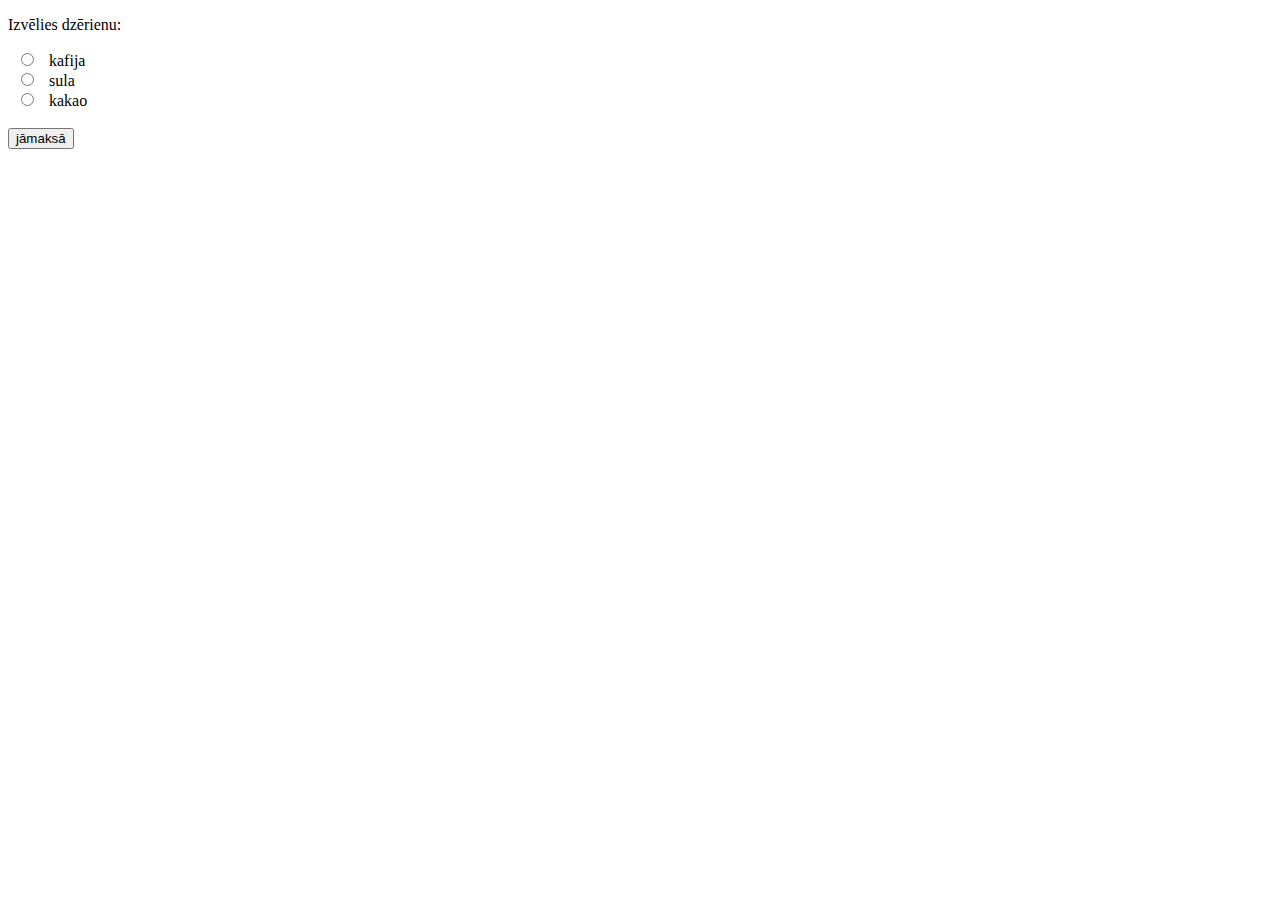
==== dzer.html @ 02f53074 "" ====
<!DOCTYPE html>
<html>
<head>
    <meta charset="UTF-8">
    <title>Formas</title>
    <link href="css/stils.css" rel="stylesheet" type="text/css">
</head>
<body>
<script>
function maksa(){
	let dz = document.getElementsByName('drink');
    let sum=0;
    for(i = 0; i < dz.length; i++) {
       if(dz[i].checked) sum+=Number(dz[i].value);
    }
    document.getElementById("maksa").innerHTML="Jāmaksā "+sum;
 }   
</script>
<p>Izvēlies dzērienu:</p>
<form>
  <input type="radio" id="kafija" name="drink" value="3.60">
  <label for="kafija">kafija</label><br>

  <input type="radio" id="sula" name="drink" value="2.50">
  <label for="sula">sula</label><br>

  <input type="radio" id="kakao" name="drink" value="3.20">
  <label for="kakao">kakao</label><br><br>

  <input type="button" id="poga" value="jāmaksā" onclick="maksa()">
  
  <span id="maksa"></span>
</form> 
</body>
</html>
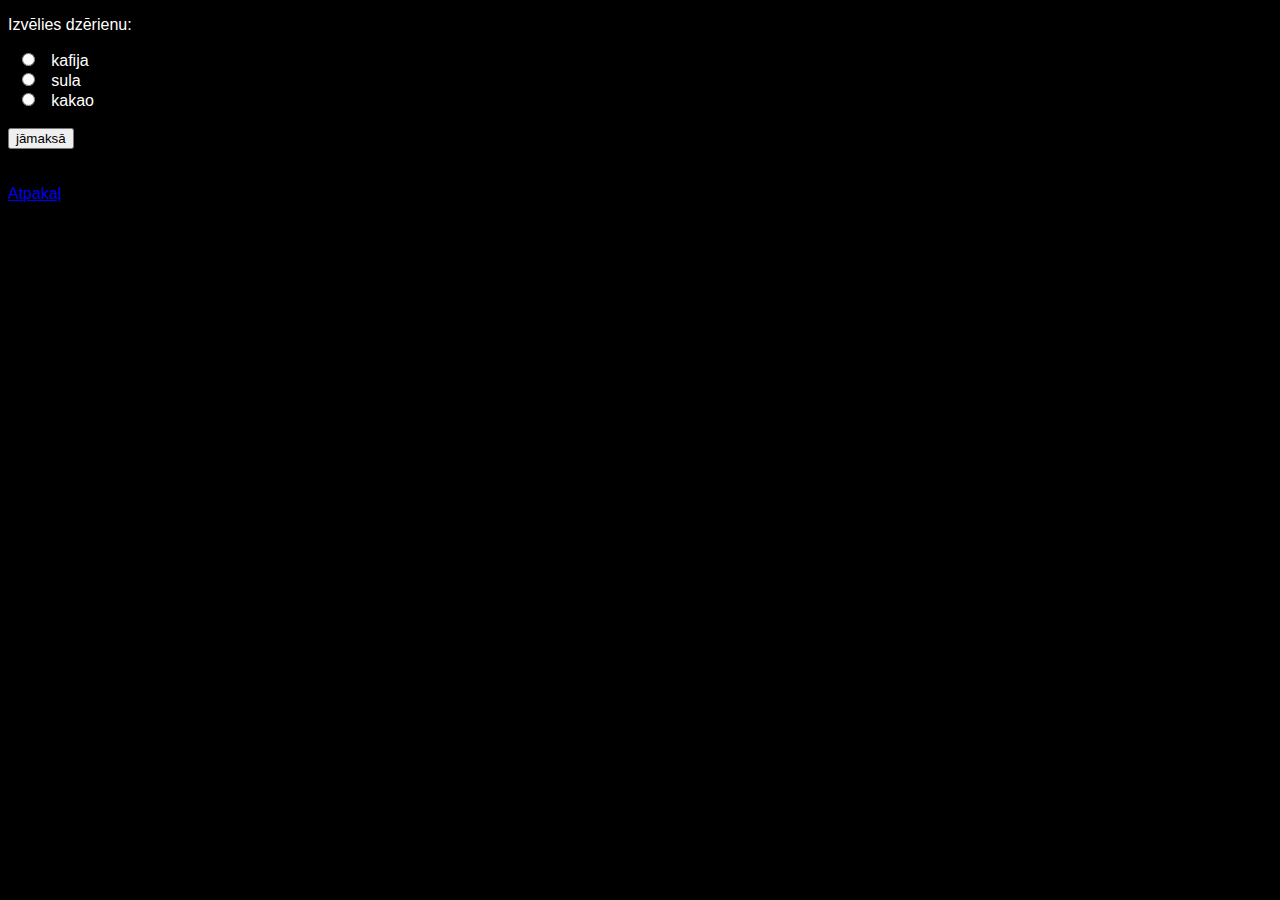
==== commit 7d5461d1: "" ====
--- a/dzer.html
+++ b/dzer.html
@@ -1,36 +1,39 @@
-<!DOCTYPE html>
-<html>
-<head>
-    <meta charset="UTF-8">
-    <title>Formas</title>
-    <link href="css/stils.css" rel="stylesheet" type="text/css">
-</head>
-<body>
-<script>
-function maksa(){
-	let dz = document.getElementsByName('drink');
-    let sum=0;
-    for(i = 0; i < dz.length; i++) {
-       if(dz[i].checked) sum+=Number(dz[i].value);
-    }
-    document.getElementById("maksa").innerHTML="Jāmaksā "+sum;
- }   
-</script>
-<p>Izvēlies dzērienu:</p>
-<form>
-  <input type="radio" id="kafija" name="drink" value="3.60">
-  <label for="kafija">kafija</label><br>
-
-  <input type="radio" id="sula" name="drink" value="2.50">
-  <label for="sula">sula</label><br>
-
-  <input type="radio" id="kakao" name="drink" value="3.20">
-  <label for="kakao">kakao</label><br><br>
-
-  <input type="button" id="poga" value="jāmaksā" onclick="maksa()">
-  
-  <span id="maksa"></span>
-</form> 
-</body>
-</html>
-
+<!DOCTYPE html>
+<html>
+<head>
+    <meta charset="UTF-8">
+    <title>Formas</title>
+    <link href="CSS/mansStils.css" rel="stylesheet" type="text/css">
+</head>
+<body>
+<script>
+function maksa(){
+	let dz = document.getElementsByName('drink');
+    let sum=0;
+    for(i = 0; i < dz.length; i++) {
+       if(dz[i].checked) sum+=Number(dz[i].value);
+    }
+    document.getElementById("maksa").innerHTML="Jāmaksā "+sum;
+ }   
+</script>
+<p>Izvēlies dzērienu:</p>
+<form>
+  <input type="radio" id="kafija" name="drink" value="3.60">
+  <label for="kafija">kafija</label><br>
+
+  <input type="radio" id="sula" name="drink" value="2.50">
+  <label for="sula">sula</label><br>
+
+  <input type="radio" id="kakao" name="drink" value="3.20">
+  <label for="kakao">kakao</label><br><br>
+
+  <input type="button" id="poga" value="jāmaksā" onclick="maksa()">
+  
+  <span id="maksa"></span>
+</form> 
+<br><br>
+<a href='otrais.html'>Atpakaļ</a>
+
+</body>
+</html>
+
--- a/CSS/mansStils.css
+++ b/CSS/mansStils.css
@@ -0,0 +1,15 @@
+body {
+    /*Izvelas kadu fontu redzes lietotajs*/
+    font-family: "Lato", sans-serif;
+    
+    /*Fona krasa ir melna*/
+    background-color: black;
+    
+    /*Taksta krasa ir balta*/
+    color: white;
+}
+
+.mySlides {
+    display: none;
+}
+
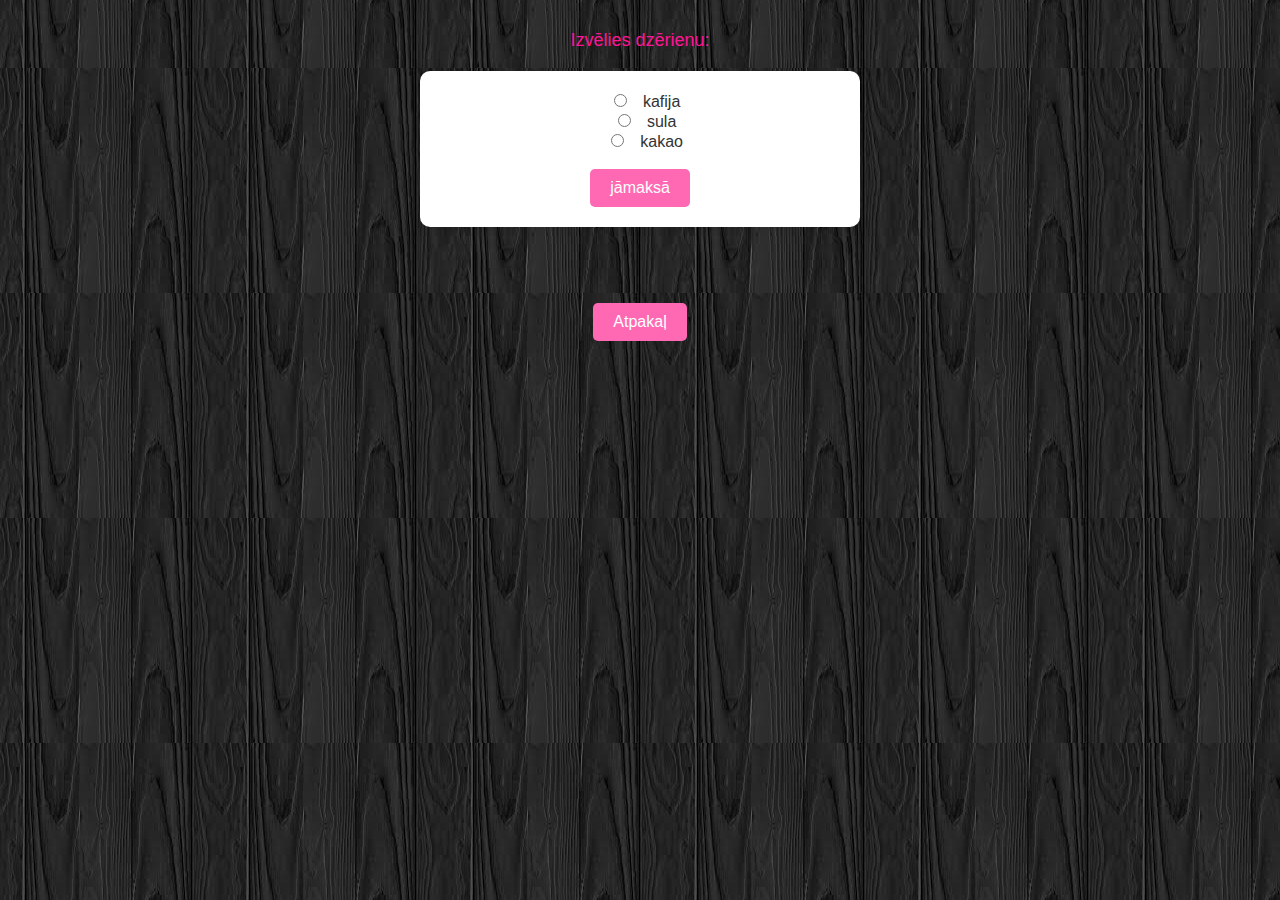
==== commit 9aafc784: "" ====
--- a/dzer.html
+++ b/dzer.html
@@ -4,8 +4,67 @@
     <meta charset="UTF-8">
     <title>Formas</title>
     <link href="CSS/mansStils.css" rel="stylesheet" type="text/css">
+
 </head>
 <body>
+<style>
+    body {
+    font-family: Arial, sans-serif;
+    background-color: #f4f4f4;
+    text-align: center;
+    margin: 0;
+    padding: 20px;
+    color: #333
+}
+
+h1 {
+    color: #ff1493; 
+}
+
+form {
+    background: white;
+    padding: 20px;
+    border-radius: 10px;
+    box-shadow: 0px 0px 10px rgba(0, 0, 0, 0.1);
+    max-width: 400px;
+    margin: 20px auto;
+}
+
+p, div {
+    margin: 10px 0;
+    font-size: 18px;
+    color: #ff1493; 
+}
+
+input[type="radio"] {
+    margin-left 10px; 
+}
+
+input[type="button"], button {
+    background-color: #ff69b4;
+    color: white;
+    padding: 10px 20px;
+    border: none;
+    border-radius: 5px;
+    cursor: pointer;
+    font-size: 16px;
+    
+}
+
+input[type="button"]:hover, button:hover {
+    background-color: #ff1493;
+}
+
+button a {
+    text-decoration: none;
+    color: white;
+}
+
+button {
+    margin-top: 20px;
+}
+</style>
+
 <script>
 function maksa(){
 	let dz = document.getElementsByName('drink');
@@ -16,6 +75,7 @@
     document.getElementById("maksa").innerHTML="Jāmaksā "+sum;
  }   
 </script>
+
 <p>Izvēlies dzērienu:</p>
 <form>
   <input type="radio" id="kafija" name="drink" value="3.60">
@@ -32,7 +92,7 @@
   <span id="maksa"></span>
 </form> 
 <br><br>
-<a href='otrais.html'>Atpakaļ</a>
+<button><a href='index.html'>Atpakaļ</a></button>
 
 </body>
 </html>
--- a/CSS/mansStils.css
+++ b/CSS/mansStils.css
@@ -2,14 +2,66 @@
     /*Izvelas kadu fontu redzes lietotajs*/
     font-family: "Lato", sans-serif;
     
-    /*Fona krasa ir melna*/
-    background-color: black;
-    
     /*Taksta krasa ir balta*/
     color: white;
+    
+    margin-top: 90px;
+    
+    background-image: url('../images/wood.jpg'); 
+    background-position: center;
 }
 
 .mySlides {
     display: none;
 }
 
+img, video {
+    
+    border-style: solid;
+    border-width: 5px;
+    border-radius: 25px;
+    border-color: #ff1493;
+    
+    
+}
+
+.w3-panel {
+    
+    border-radius: 25px;
+}
+
+/*:target atlasa jebkuru elementu, uz kuru ritināšana notiek pēc klikšķa uz saites ar id*/
+/*::before nozīmē, ka pirms īstā satura tiek pievienots neredzams elements*/
+/*content: "" nozīmē, ka šim ::before elementam nav teksta vai attēla, bet tas joprojām aizņem vietu*/
+:target::before {
+    content: "";
+    display: block;
+    height: 100px; /* Pielāgo atbilstoši navigācijas joslas augstumam */
+    margin-top: -100px;
+}
+
+.button-container {
+            display: flex;
+            justify-content: center;
+            gap: 20px;
+            margin-top: 20px;
+        }
+
+        
+        .button-link {
+            background-color: #ff69b4;
+            color: white;
+            padding: 15px 30px;
+            text-decoration: none;
+            font-size: 18px;
+            font-weight: bold;
+            border-radius: 10px;
+            transition: 0.3s ease-in-out;
+        }
+
+        
+        .button-link:hover {
+            background-color: #ff1493;
+        }
+
+        
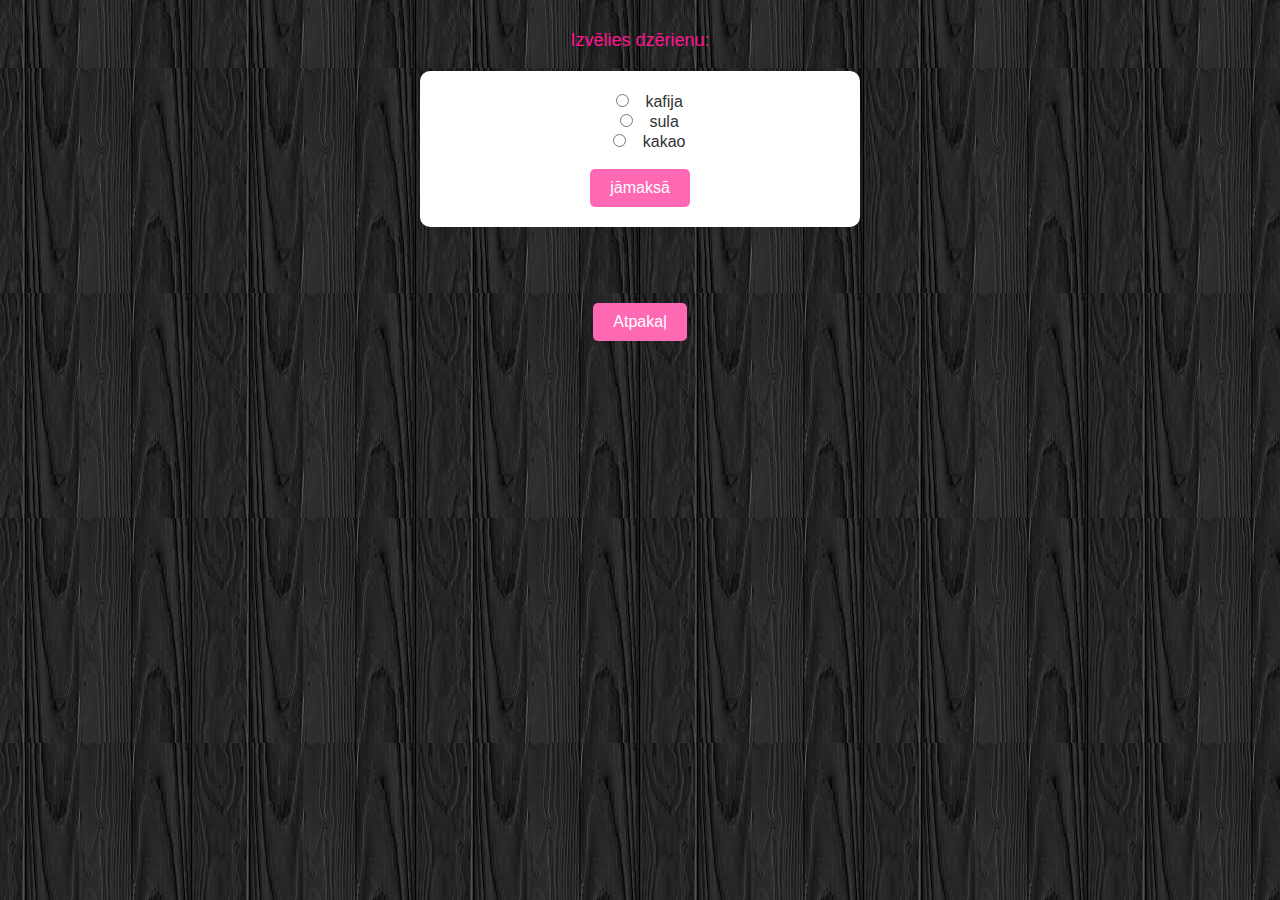
==== commit 8720c4b7: "" ====
--- a/dzer.html
+++ b/dzer.html
@@ -2,11 +2,12 @@
 <html>
 <head>
     <meta charset="UTF-8">
+    <meta name="viewport" content="width=device-width, initial-scale=1">
     <title>Formas</title>
     <link href="CSS/mansStils.css" rel="stylesheet" type="text/css">
 
-</head>
-<body>
+
+
 <style>
     body {
     font-family: Arial, sans-serif;
@@ -37,7 +38,7 @@
 }
 
 input[type="radio"] {
-    margin-left 10px; 
+    margin-left: 10px; 
 }
 
 input[type="button"], button {
@@ -65,6 +66,7 @@
 }
 </style>
 
+
 <script>
 function maksa(){
 	let dz = document.getElementsByName('drink');
@@ -75,7 +77,8 @@
     document.getElementById("maksa").innerHTML="Jāmaksā "+sum;
  }   
 </script>
-
+</head>
+<body>
 <p>Izvēlies dzērienu:</p>
 <form>
   <input type="radio" id="kafija" name="drink" value="3.60">
